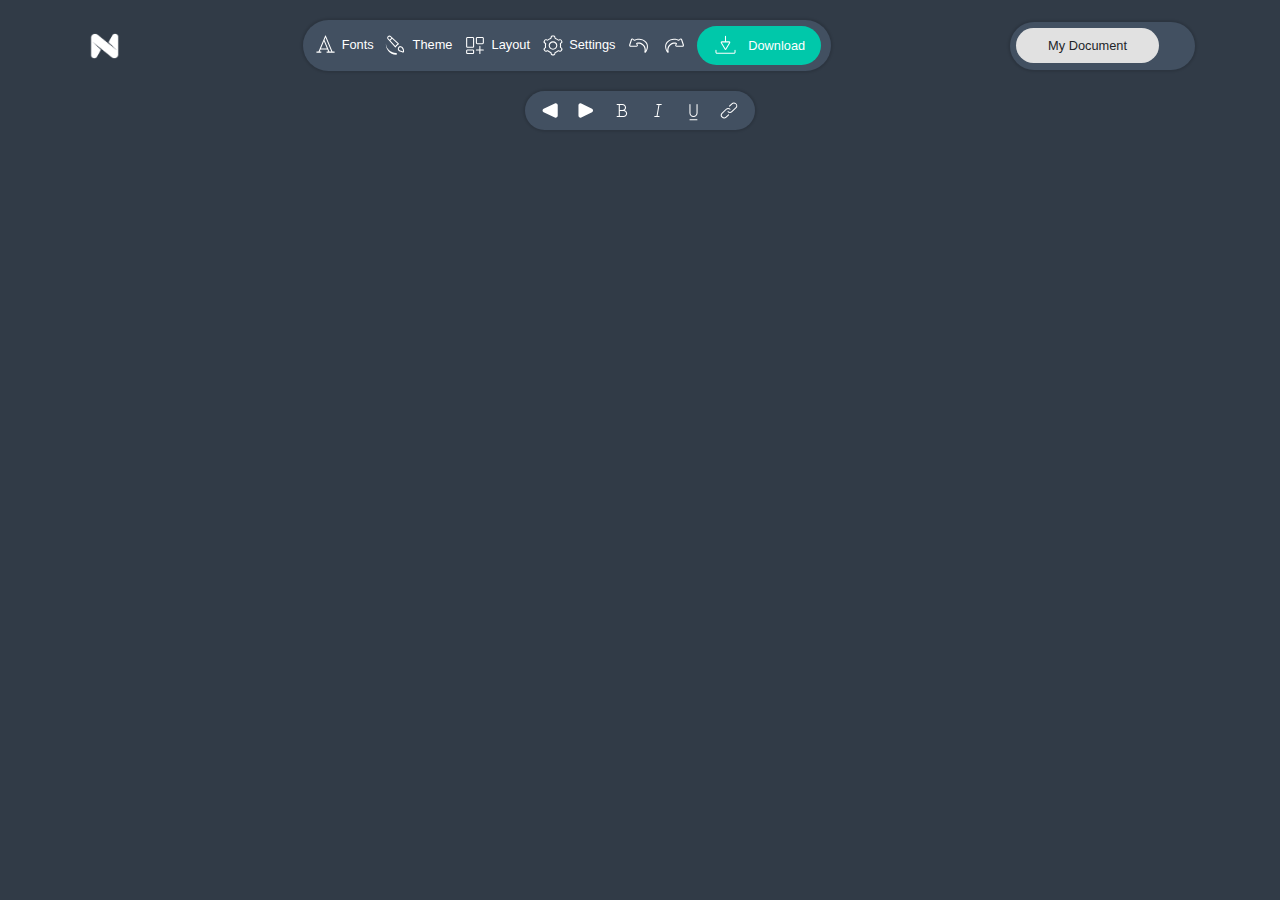
==== index.html @ f383c8f6 "muz" ====
<!DOCTYPE html>
<html lang="en">
<head>
    <meta charset="UTF-8">
    <meta http-equiv="X-UA-Compatible" content="IE=edge">
    <meta name="viewport" content="width=device-width, initial-scale=1.0">
    <link rel="stylesheet" href="https://cdn.jsdelivr.net/npm/bootstrap@4.4.1/dist/css/bootstrap.min.css" integrity="sha384-Vkoo8x4CGsO3+Hhxv8T/Q5PaXtkKtu6ug5TOeNV6gBiFeWPGFN9MuhOf23Q9Ifjh" crossorigin="anonymous">
    <link rel="stylesheet" href="./sass/main.css">
    <link rel="stylesheet" href="https://cdnjs.cloudflare.com/ajax/libs/font-awesome/6.3.0/css/all.min.css" integrity="sha512-SzlrxWUlpfuzQ+pcUCosxcglQRNAq/DZjVsC0lE40xsADsfeQoEypE+enwcOiGjk/bSuGGKHEyjSoQ1zVisanQ==" crossorigin="anonymous" referrerpolicy="no-referrer" />
    <link rel="icon" type="image/png" href="./webImages/logo.png">
    <title>Novoresume</title>
</head>
<body>
    <header class="header header__top">
<div class="container align-items-center  d-flex justify-content-between gap-2">
<div class="header__logo">
    <a href="/">
        <img src="webImages/logo.png" alt="">
    </a>
</div>
<div class="header__center">
    <div class="header__centerB d-flex gap-1 align-items-center">
<div class="header__centerBox">
    <span><img src="webImages/icon/font.svg" alt=""></span>
    <span>Fonts</span>
</div>
<div class="header__centerBox">
    <span><img src="webImages/icon/theme.svg" alt=""></span>
    <span>Theme</span>
</div>
<div class="header__centerBox">
    <span><img src="webImages/icon/layout.svg" alt=""></span>
    <span>Layout</span>
</div>
<div class="header__centerBox">
    <span><img src="webImages/icon/settings.svg" alt=""></span>
    <span>Settings</span>
</div>
<div class="header__centerBox">
    <span><img src="webImages/icon/undo.svg" alt=""></span>
</div>
<div class="header__centerBox">
    <span><img src="webImages/icon/redo.svg" alt=""></span>
</div>
<div class="header__centerBox1 d-flex gap-1 align-items-center">
    <span><img src="webImages/icon/download.svg" alt=""></span>
    <span>Download</span>
</div>
    </div>
</div>
<div class="header__right d-flex gap-2 align-items-center">
    <a class="btns">My Document</a>
    <div class="btnsd"><i class="fa-solid fa-bars"></i></a>

</div>

</div>
    </header>
    <section class="section1">
        <div class="container">
            <div class="section1Box">
                <ul class="list d-flex justify-content-center align-items-center gap-1">
                    <li><a href="#"><img src="webImages/arrow-left.svg" alt=""></a></li>
                    <li><a href="#"><img src="webImages/arrow-right.svg" alt=""></a></li>
                    <li><a href="#"><img src="webImages/icon/text-bold.svg" alt=""></a></li>
                    <li><a href="#"><img src="webImages/icon/text-italic.svg" alt=""></a></li>
                    <li><a href="#"><img src="webImages/icon/text-underline.svg" alt=""></a></li>
                    <li><a href="#"><img src="webImages/icon/text-link.svg" alt=""></a></li>

                </ul>
            </div>
        </div>
    </section>
    <main class="main">

    </main>
    <script src="https://code.jquery.com/jquery-3.6.3.js" integrity="sha256-nQLuAZGRRcILA+6dMBOvcRh5Pe310sBpanc6+QBmyVM=" crossorigin="anonymous"></script>

    <script>
        let a = $(".header__right").width();
        $(".header__logo").css("width",a);
    </script>
</body>
</html>
---- sass/main.css ----
.gap-1 {
  gap: 10px;
}

.gap-2 {
  gap: 20px;
}

.list {
  list-style: none;
  padding: 0;
  margin: 0;
}

.header {
  padding: 20px 0;
}
.header__logo {
  filter: brightness(100);
}
.header__logo img {
  width: 39px;
}
.header__centerB {
  padding: 0.4rem 0.6rem;
  background-color: #425061;
  box-sizing: border-box;
  box-shadow: 0 0 2px 2px rgba(0, 0, 0, 0.1019607843);
  width: auto;
  clear: both;
  display: inline-block;
  border-radius: 2rem;
}
.header__centerBox span {
  color: #fff;
}
.header__centerBox img {
  height: 1.6rem;
  width: 1.6rem;
}
.header__centerBox1 {
  background: #00c8aa;
  cursor: pointer;
  padding: 0.4rem 1rem;
  border-radius: 2rem;
  color: #fff;
}
.header__centerBox1 img {
  height: 1.6rem;
  width: 1.6rem;
}
.header__right {
  padding: 0.4rem 1rem 0.4rem 0.4rem;
  background-color: #425061;
  box-sizing: border-box;
  box-shadow: 0 0 2px 2px rgba(0, 0, 0, 0.1019607843);
  width: auto;
  clear: both;
  display: inline-block;
  border-radius: 2rem;
}
.header__right .btns {
  background: #e1e1e1;
  cursor: pointer;
  padding: 0.5rem 2rem;
  border-radius: 2rem;
  display: block;
}
.header__right .btnsd {
  color: #fff;
  font-size: 1.4rem;
}

body {
  margin: 0;
  padding: 0;
  background: #313b47;
  font-size: 0.8rem;
}

.section1Box {
  padding: 0.4rem 0.8rem;
  background-color: #425061;
  box-sizing: border-box;
  box-shadow: 0 0 2px 2px rgba(0, 0, 0, 0.1);
  width: -moz-fit-content;
  width: fit-content;
  margin: 0 auto;
  clear: both;
  border-radius: 2rem;
}
.section1Box img {
  height: 1.6rem;
  width: 1.6rem;
}/*# sourceMappingURL=main.css.map */
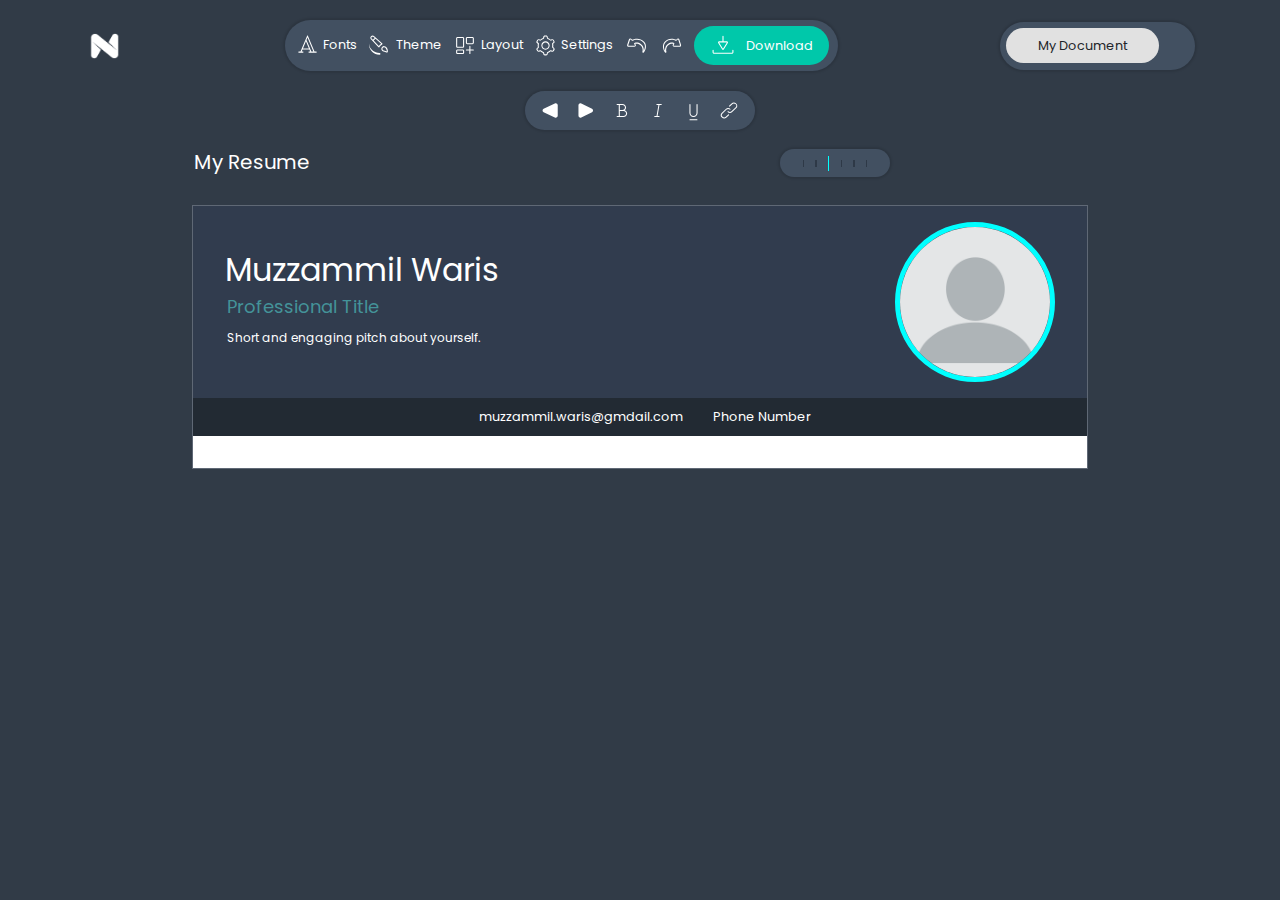
==== commit ecdf60b6: "mu" ====
--- a/index.html
+++ b/index.html
@@ -9,6 +9,9 @@
     <link rel="stylesheet" href="https://cdnjs.cloudflare.com/ajax/libs/font-awesome/6.3.0/css/all.min.css" integrity="sha512-SzlrxWUlpfuzQ+pcUCosxcglQRNAq/DZjVsC0lE40xsADsfeQoEypE+enwcOiGjk/bSuGGKHEyjSoQ1zVisanQ==" crossorigin="anonymous" referrerpolicy="no-referrer" />
     <link rel="icon" type="image/png" href="./webImages/logo.png">
     <title>Novoresume</title>
+     <script src="https://code.jquery.com/jquery-3.6.3.js" integrity="sha256-nQLuAZGRRcILA+6dMBOvcRh5Pe310sBpanc6+QBmyVM=" crossorigin="anonymous"></script>
+
+   
 </head>
 <body>
     <header class="header header__top">
@@ -72,13 +75,61 @@
         </div>
     </section>
     <main class="main">
-
+        <div class="maintop d-flex align-items-center justify-content-between">
+            <div class="maintop_left">
+                <input type="text" value="" placeholder="My Resume">
+            </div>
+            <div class="maintop_center">
+                <div class="maintop_center_ d-flex gap-1 align-items-center">
+                    
+                    <div class="maintop_center_left"><i class="fa-solid fa-caret-left"></i></div>
+                    <ul class="list d-flex maintop_center_list">
+                        <li class=""></li>
+                        <li class=""></li>
+                        <li class="active"></li>
+                        <li class=""></li>
+                        <li class=""></li>
+                        <li class=""></li>
+                    </ul>
+                    <div class="maintop_center_left"><i class="fa-solid fa-caret-right"></i></div>
+                </div>
+            </div>
+            <div class="maintop_right"></div>
+        </div>
+        <div class="mainBottom my-4">
+            <div class="mainBottom__top d-flex align-items-center justify-content-between gap-2">
+                <div class="mainBottom__top__left">
+                 <div class="name">Muzzammil Waris</div>
+                    <input type="text" class="title" oninput="resizeInput()" placeholder="Professional Title" id="myInput">
+                    <input type="text" class="distrib" placeholder="Short and engaging pitch about yourself.">
+                </div>
+                <div class="mainBottom__top__right">
+                    <div class="mainBottom__top__rightBox">
+                            <img src="webImages/profile.webp" alt="">
+                    </div>
+                </div>
+            </div>
+            <section class="section2">
+                <ul class="list d-flex justify-content-center gap-2">
+                    <li class="gap-1 d-flex align-items-center"><i class="fa-solid fa-envelope"></i><span>muzzammil.waris@gmdail.com</span></li>
+                    <li class="gap-1 d-flex align-items-center"><i class="fa-solid fa-phone"></i><span>Phone Number</span></li>
+                </ul>
+            </section>
+            <div class="section3">
+                <div class="section3Box">
+                    
+                </div>
+            </div>
+        </div>
+       
     </main>
-    <script src="https://code.jquery.com/jquery-3.6.3.js" integrity="sha256-nQLuAZGRRcILA+6dMBOvcRh5Pe310sBpanc6+QBmyVM=" crossorigin="anonymous"></script>
-
     <script>
         let a = $(".header__right").width();
         $(".header__logo").css("width",a);
+        function resizeInput() {
+  var input = document.getElementById("myInput");
+  input.style.width = (input.value.length + 1) + "ch";
+}
     </script>
 </body>
 </html>--- a/sass/main.css
+++ b/sass/main.css
@@ -1,3 +1,4 @@
+@import url("https://fonts.googleapis.com/css2?family=Poppins:wght@300;400;500;600;700&display=swap");
 .gap-1 {
   gap: 10px;
 }
@@ -10,6 +11,16 @@
   list-style: none;
   padding: 0;
   margin: 0;
+}
+
+:root {
+  --par: aqua ;
+}
+
+input {
+  background: transparent;
+  outline: none;
+  border-color: transparent;
 }
 
 .header {
@@ -76,6 +87,7 @@
   padding: 0;
   background: #313b47;
   font-size: 0.8rem;
+  font-family: "Poppins", sans-serif;
 }
 
 .section1Box {
@@ -92,4 +104,126 @@
 .section1Box img {
   height: 1.6rem;
   width: 1.6rem;
+}
+
+main {
+  width: 70%;
+  margin: 1rem auto;
+}
+main .maintop_left ::-moz-placeholder {
+  color: #fff;
+}
+main .maintop_left ::placeholder {
+  color: #fff;
+}
+main .maintop_left input {
+  text-align: left;
+  padding-bottom: 3px;
+  font-size: 20px;
+  border: unset;
+  border-bottom: 1px solid transparent;
+  color: #fff;
+}
+main .maintop_left input:focus {
+  border-color: var(--par);
+}
+
+.maintop_center_ {
+  padding: 0.4rem 0.8rem;
+  background-color: #425061;
+  box-sizing: border-box;
+  box-shadow: 0 0 2px 2px rgba(0, 0, 0, 0.1);
+  width: -moz-fit-content;
+  width: fit-content;
+  margin: 0 auto;
+  clear: both;
+  border-radius: 2rem;
+}
+.maintop_center_left {
+  color: #fff;
+  font-size: 1.3rem;
+  line-height: 1;
+}
+.maintop_center_list {
+  gap: 0.7rem;
+  align-items: center;
+}
+.maintop_center_list li {
+  width: 1.5px;
+  background: rgba(41, 51, 64, 0.7803921569);
+  height: 7px;
+}
+.maintop_center_list li.active {
+  background: var(--par);
+  height: 15px;
+}
+
+.mainBottom {
+  border: 1px solid #5f6875;
+}
+.mainBottom__top {
+  padding: 1rem 2rem;
+  background: #313c4e;
+}
+.mainBottom__top__left {
+  width: 100%;
+}
+.mainBottom__top .name {
+  color: #fff;
+  font-size: 2rem;
+  line-height: 1;
+}
+.mainBottom__top .title {
+  font-size: 18px;
+  color: #449399;
+  border: unset;
+  width: auto;
+  min-width: 10rem;
+  max-width: 100%;
+  border-bottom: 1px solid transparent;
+  margin: 0.4rem 0;
+}
+.mainBottom__top .title::-moz-placeholder {
+  color: #449399;
+}
+.mainBottom__top .title::placeholder {
+  color: #449399;
+}
+.mainBottom__top .title:focus {
+  border-color: var(--par);
+}
+.mainBottom__top .distrib {
+  font-size: 12px;
+  color: #fff;
+  border: unset;
+  width: 100%;
+  border-bottom: 1px solid transparent;
+}
+.mainBottom__top .distrib::-moz-placeholder {
+  color: #fff;
+}
+.mainBottom__top .distrib::placeholder {
+  color: #fff;
+}
+.mainBottom__top .distrib:focus {
+  border-color: var(--par);
+}
+.mainBottom__top__rightBox img {
+  width: 10rem;
+  height: 10rem;
+  border: 5px solid var(--par);
+  border-radius: 50%;
+}
+
+.section2 {
+  background: #222a33;
+  padding: 0.6rem;
+}
+.section2 li {
+  color: #fff;
+}
+
+.section3 {
+  padding: 1rem;
+  background: #fff;
 }/*# sourceMappingURL=main.css.map */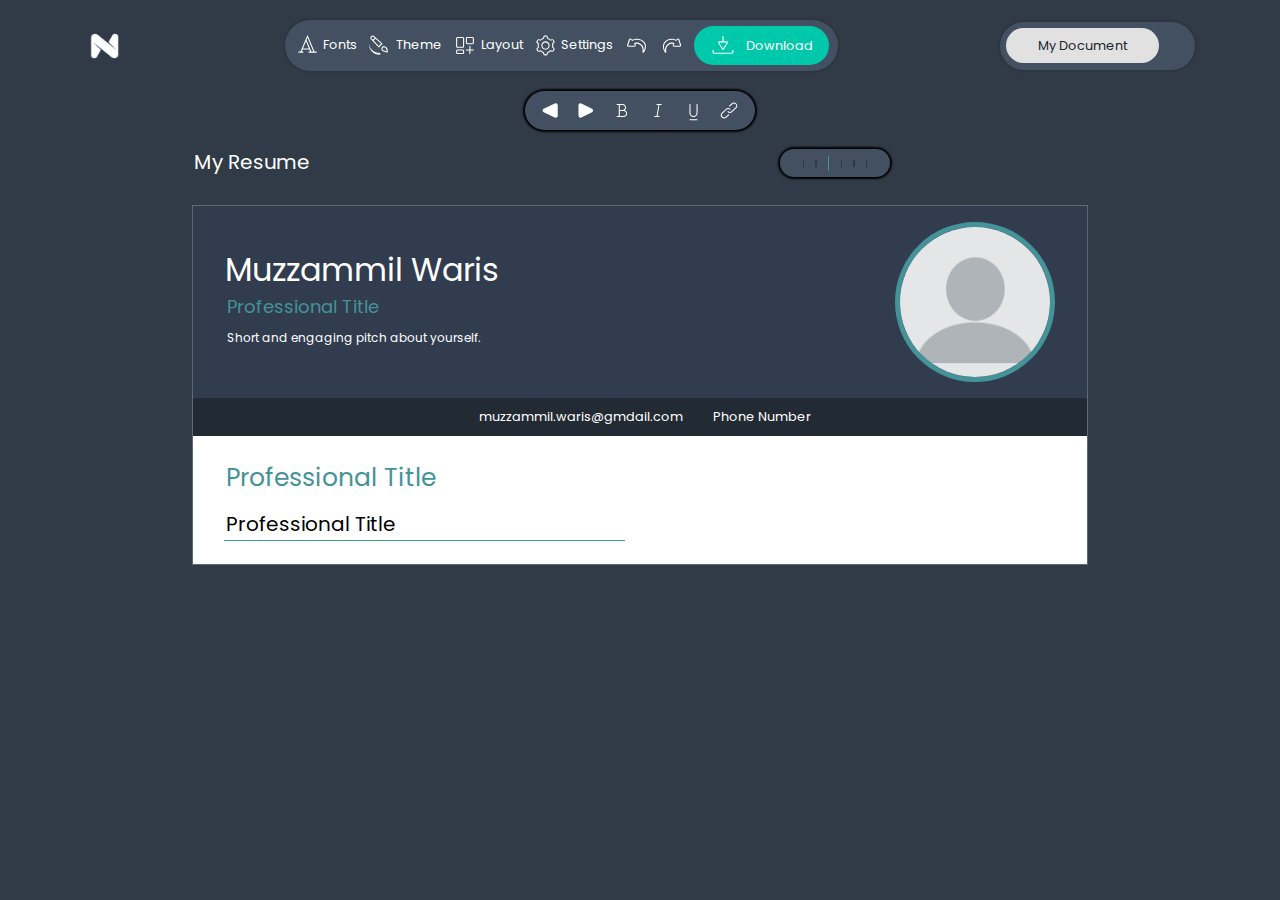
==== commit 315e60cb: "mu" ====
--- a/index.html
+++ b/index.html
@@ -100,7 +100,7 @@
             <div class="mainBottom__top d-flex align-items-center justify-content-between gap-2">
                 <div class="mainBottom__top__left">
                  <div class="name">Muzzammil Waris</div>
-                    <input type="text" class="title" oninput="resizeInput()" placeholder="Professional Title" id="myInput">
+                    <input type="text" class="title" oninput="resizeInput(`myInput`)" placeholder="Professional Title" id="myInput">
                     <input type="text" class="distrib" placeholder="Short and engaging pitch about yourself.">
                 </div>
                 <div class="mainBottom__top__right">
@@ -115,10 +115,14 @@
                     <li class="gap-1 d-flex align-items-center"><i class="fa-solid fa-phone"></i><span>Phone Number</span></li>
                 </ul>
             </section>
-            <div class="section3">
-                <div class="section3Box">
-                    
+            <div class="section3 row m-0">
+                <div class="section3__left col-lg-6">
+                    <div class="section3Box">
+                        <input type="text" class="experince" oninput="resizeInput(`myInput2`)" placeholder="Professional Title" id="myInput2">
+                        <input type="text" class="section3Box_t" placeholder="Professional Title" id="myInput2">
+                    </div>
                 </div>
+               
             </div>
         </div>
        
@@ -126,8 +130,8 @@
     <script>
         let a = $(".header__right").width();
         $(".header__logo").css("width",a);
-        function resizeInput() {
-  var input = document.getElementById("myInput");
+        function resizeInput(item) {
+  var input = document.getElementById(item);
   input.style.width = (input.value.length + 1) + "ch";
 }
     </script>
--- a/sass/main.css
+++ b/sass/main.css
@@ -14,7 +14,7 @@
 }
 
 :root {
-  --par: aqua ;
+  --par: #449399;
 }
 
 input {
@@ -26,29 +26,38 @@
 .header {
   padding: 20px 0;
 }
+
 .header__logo {
-  filter: brightness(100);
-}
+  -webkit-filter: brightness(100);
+          filter: brightness(100);
+}
+
 .header__logo img {
   width: 39px;
 }
+
 .header__centerB {
   padding: 0.4rem 0.6rem;
   background-color: #425061;
-  box-sizing: border-box;
-  box-shadow: 0 0 2px 2px rgba(0, 0, 0, 0.1019607843);
+  -webkit-box-sizing: border-box;
+          box-sizing: border-box;
+  -webkit-box-shadow: 0 0 2px 2px #0000001a;
+          box-shadow: 0 0 2px 2px #0000001a;
   width: auto;
   clear: both;
   display: inline-block;
   border-radius: 2rem;
 }
+
 .header__centerBox span {
   color: #fff;
 }
+
 .header__centerBox img {
   height: 1.6rem;
   width: 1.6rem;
 }
+
 .header__centerBox1 {
   background: #00c8aa;
   cursor: pointer;
@@ -56,20 +65,25 @@
   border-radius: 2rem;
   color: #fff;
 }
+
 .header__centerBox1 img {
   height: 1.6rem;
   width: 1.6rem;
 }
+
 .header__right {
-  padding: 0.4rem 1rem 0.4rem 0.4rem;
+  padding: 0.4rem 1rem .4rem .4rem;
   background-color: #425061;
-  box-sizing: border-box;
-  box-shadow: 0 0 2px 2px rgba(0, 0, 0, 0.1019607843);
+  -webkit-box-sizing: border-box;
+          box-sizing: border-box;
+  -webkit-box-shadow: 0 0 2px 2px #0000001a;
+          box-shadow: 0 0 2px 2px #0000001a;
   width: auto;
   clear: both;
   display: inline-block;
   border-radius: 2rem;
 }
+
 .header__right .btns {
   background: #e1e1e1;
   cursor: pointer;
@@ -77,6 +91,7 @@
   border-radius: 2rem;
   display: block;
 }
+
 .header__right .btnsd {
   color: #fff;
   font-size: 1.4rem;
@@ -86,21 +101,25 @@
   margin: 0;
   padding: 0;
   background: #313b47;
-  font-size: 0.8rem;
-  font-family: "Poppins", sans-serif;
+  font-size: .8rem;
+  font-family: 'Poppins', sans-serif;
 }
 
 .section1Box {
   padding: 0.4rem 0.8rem;
   background-color: #425061;
-  box-sizing: border-box;
-  box-shadow: 0 0 2px 2px rgba(0, 0, 0, 0.1);
+  -webkit-box-sizing: border-box;
+          box-sizing: border-box;
+  -webkit-box-shadow: 0 0 2px 2px #000;
+          box-shadow: 0 0 2px 2px #000;
+  width: -webkit-fit-content;
   width: -moz-fit-content;
   width: fit-content;
   margin: 0 auto;
   clear: both;
   border-radius: 2rem;
 }
+
 .section1Box img {
   height: 1.6rem;
   width: 1.6rem;
@@ -110,12 +129,23 @@
   width: 70%;
   margin: 1rem auto;
 }
-main .maintop_left ::-moz-placeholder {
-  color: #fff;
-}
+
+main .maintop_left ::-webkit-input-placeholder {
+  color: #fff;
+}
+
+main .maintop_left :-ms-input-placeholder {
+  color: #fff;
+}
+
+main .maintop_left ::-ms-input-placeholder {
+  color: #fff;
+}
+
 main .maintop_left ::placeholder {
   color: #fff;
 }
+
 main .maintop_left input {
   text-align: left;
   padding-bottom: 3px;
@@ -124,6 +154,7 @@
   border-bottom: 1px solid transparent;
   color: #fff;
 }
+
 main .maintop_left input:focus {
   border-color: var(--par);
 }
@@ -131,28 +162,37 @@
 .maintop_center_ {
   padding: 0.4rem 0.8rem;
   background-color: #425061;
-  box-sizing: border-box;
-  box-shadow: 0 0 2px 2px rgba(0, 0, 0, 0.1);
+  -webkit-box-sizing: border-box;
+          box-sizing: border-box;
+  -webkit-box-shadow: 0 0 2px 2px #000;
+          box-shadow: 0 0 2px 2px #000;
+  width: -webkit-fit-content;
   width: -moz-fit-content;
   width: fit-content;
   margin: 0 auto;
   clear: both;
   border-radius: 2rem;
 }
+
 .maintop_center_left {
   color: #fff;
   font-size: 1.3rem;
   line-height: 1;
 }
+
 .maintop_center_list {
-  gap: 0.7rem;
-  align-items: center;
-}
+  gap: .7rem;
+  -webkit-box-align: center;
+      -ms-flex-align: center;
+          align-items: center;
+}
+
 .maintop_center_list li {
   width: 1.5px;
-  background: rgba(41, 51, 64, 0.7803921569);
+  background: #293340c7;
   height: 7px;
 }
+
 .maintop_center_list li.active {
   background: var(--par);
   height: 15px;
@@ -161,18 +201,22 @@
 .mainBottom {
   border: 1px solid #5f6875;
 }
+
 .mainBottom__top {
   padding: 1rem 2rem;
   background: #313c4e;
 }
+
 .mainBottom__top__left {
   width: 100%;
 }
+
 .mainBottom__top .name {
   color: #fff;
   font-size: 2rem;
   line-height: 1;
 }
+
 .mainBottom__top .title {
   font-size: 18px;
   color: #449399;
@@ -181,17 +225,29 @@
   min-width: 10rem;
   max-width: 100%;
   border-bottom: 1px solid transparent;
-  margin: 0.4rem 0;
-}
-.mainBottom__top .title::-moz-placeholder {
-  color: #449399;
-}
+  margin: .4rem 0;
+}
+
+.mainBottom__top .title::-webkit-input-placeholder {
+  color: #449399;
+}
+
+.mainBottom__top .title:-ms-input-placeholder {
+  color: #449399;
+}
+
+.mainBottom__top .title::-ms-input-placeholder {
+  color: #449399;
+}
+
 .mainBottom__top .title::placeholder {
   color: #449399;
 }
+
 .mainBottom__top .title:focus {
   border-color: var(--par);
 }
+
 .mainBottom__top .distrib {
   font-size: 12px;
   color: #fff;
@@ -199,15 +255,27 @@
   width: 100%;
   border-bottom: 1px solid transparent;
 }
-.mainBottom__top .distrib::-moz-placeholder {
-  color: #fff;
-}
+
+.mainBottom__top .distrib::-webkit-input-placeholder {
+  color: #fff;
+}
+
+.mainBottom__top .distrib:-ms-input-placeholder {
+  color: #fff;
+}
+
+.mainBottom__top .distrib::-ms-input-placeholder {
+  color: #fff;
+}
+
 .mainBottom__top .distrib::placeholder {
   color: #fff;
 }
+
 .mainBottom__top .distrib:focus {
   border-color: var(--par);
 }
+
 .mainBottom__top__rightBox img {
   width: 10rem;
   height: 10rem;
@@ -217,8 +285,9 @@
 
 .section2 {
   background: #222a33;
-  padding: 0.6rem;
-}
+  padding: .6rem;
+}
+
 .section2 li {
   color: #fff;
 }
@@ -226,4 +295,67 @@
 .section3 {
   padding: 1rem;
   background: #fff;
-}/*# sourceMappingURL=main.css.map */+}
+
+.section3Box {
+  position: relative;
+}
+
+.section3Box .experince {
+  font-size: 25px;
+  color: #449399;
+  border: unset;
+  width: auto;
+  max-width: 100%;
+  border-bottom: 4px solid transparent;
+  margin: .4rem 0;
+  display: block;
+}
+
+.section3Box .experince::-webkit-input-placeholder {
+  color: #449399;
+}
+
+.section3Box .experince:-ms-input-placeholder {
+  color: #449399;
+}
+
+.section3Box .experince::-ms-input-placeholder {
+  color: #449399;
+}
+
+.section3Box .experince::placeholder {
+  color: #449399;
+}
+
+.section3Box .experince:focus {
+  border-color: var(--par);
+}
+
+.section3Box_t {
+  font-size: 20px;
+  color: #000;
+  border: unset;
+  display: block;
+  width: 100%;
+  max-width: 100%;
+  border-bottom: 1px solid var(--par);
+  margin: .4rem 0;
+}
+
+.section3Box_t::-webkit-input-placeholder {
+  color: #000;
+}
+
+.section3Box_t:-ms-input-placeholder {
+  color: #000;
+}
+
+.section3Box_t::-ms-input-placeholder {
+  color: #000;
+}
+
+.section3Box_t::placeholder {
+  color: #000;
+}
+/*# sourceMappingURL=main.css.map */